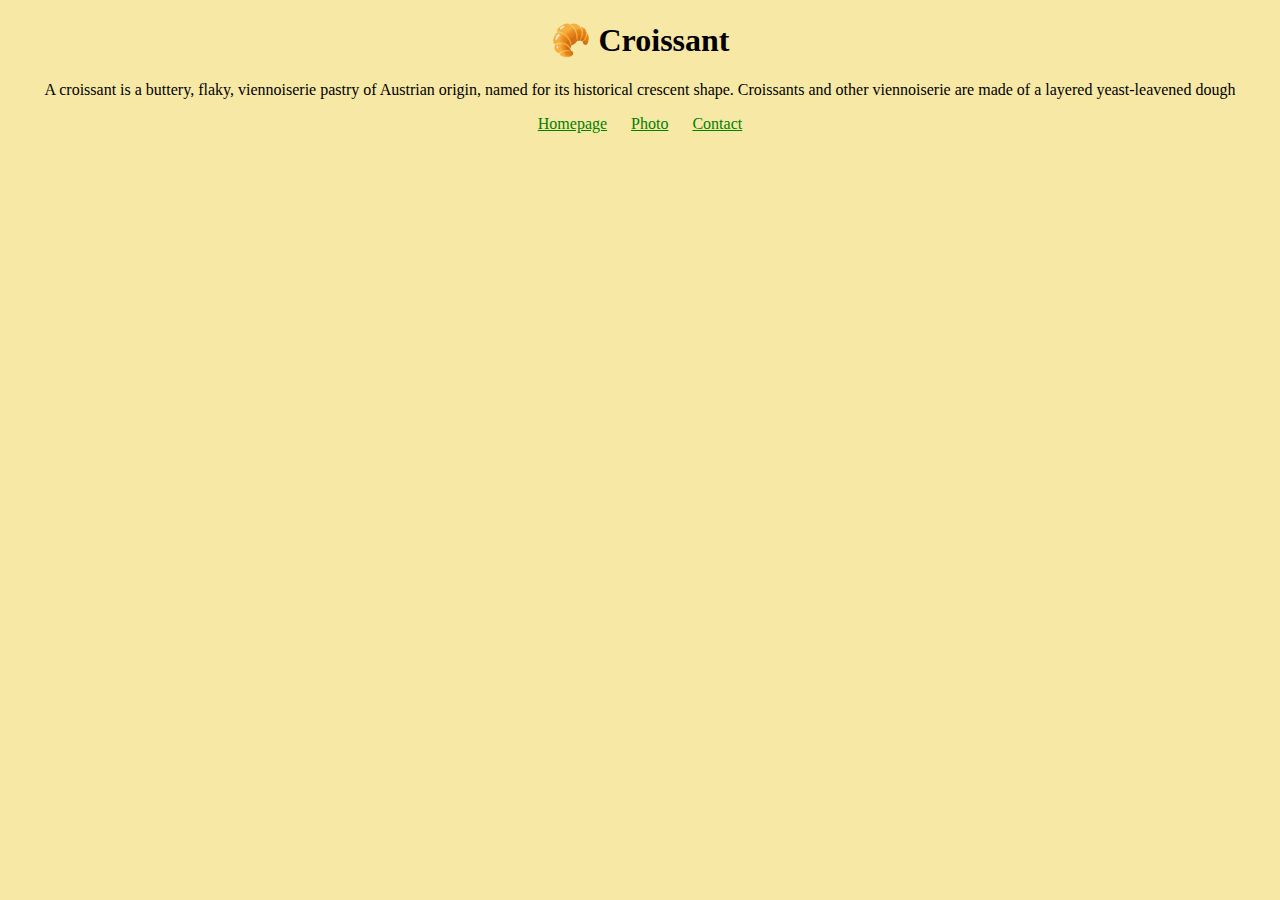
==== index.html @ 7a53be4c "Creating croissant webpage" ====
<!DOCTYPE html>
<html lang="en">
  <head>
    <meta charset="UTF-8" />
    <meta http-equiv="X-UA-Compatible" content="IE=edge" />
    <meta name="viewport" content="width=device-width, initial-scale=1.0" />
    <link rel="stylesheet" href="css/styles.css" />
    <title>Croissant</title>
  </head>
  <body>
    <h1>🥐 Croissant</h1>
    <p>
      A croissant is a buttery, flaky, viennoiserie pastry of Austrian origin,
      named for its historical crescent shape. Croissants and other viennoiserie
      are made of a layered yeast-leavened dough
    </p>
    <footer>
      <a href="index.html"> Homepage</a>
      <a href="photo.html"> Photo</a>
      <a href="contact.html"> Contact</a>
    </footer>
  </body>
</html>
---- css/styles.css ----
body {
  background: #f8e8a6;
}

h1,
p {
  text-align: center;
}

.croissant-photo {
  max-width: 100%;
  border-radius: 10px;
  display: block;
  margin: 30px auto;
}

footer {
  text-align: center;
}

footer a {
  margin: 0 10px;
  color: green;
}
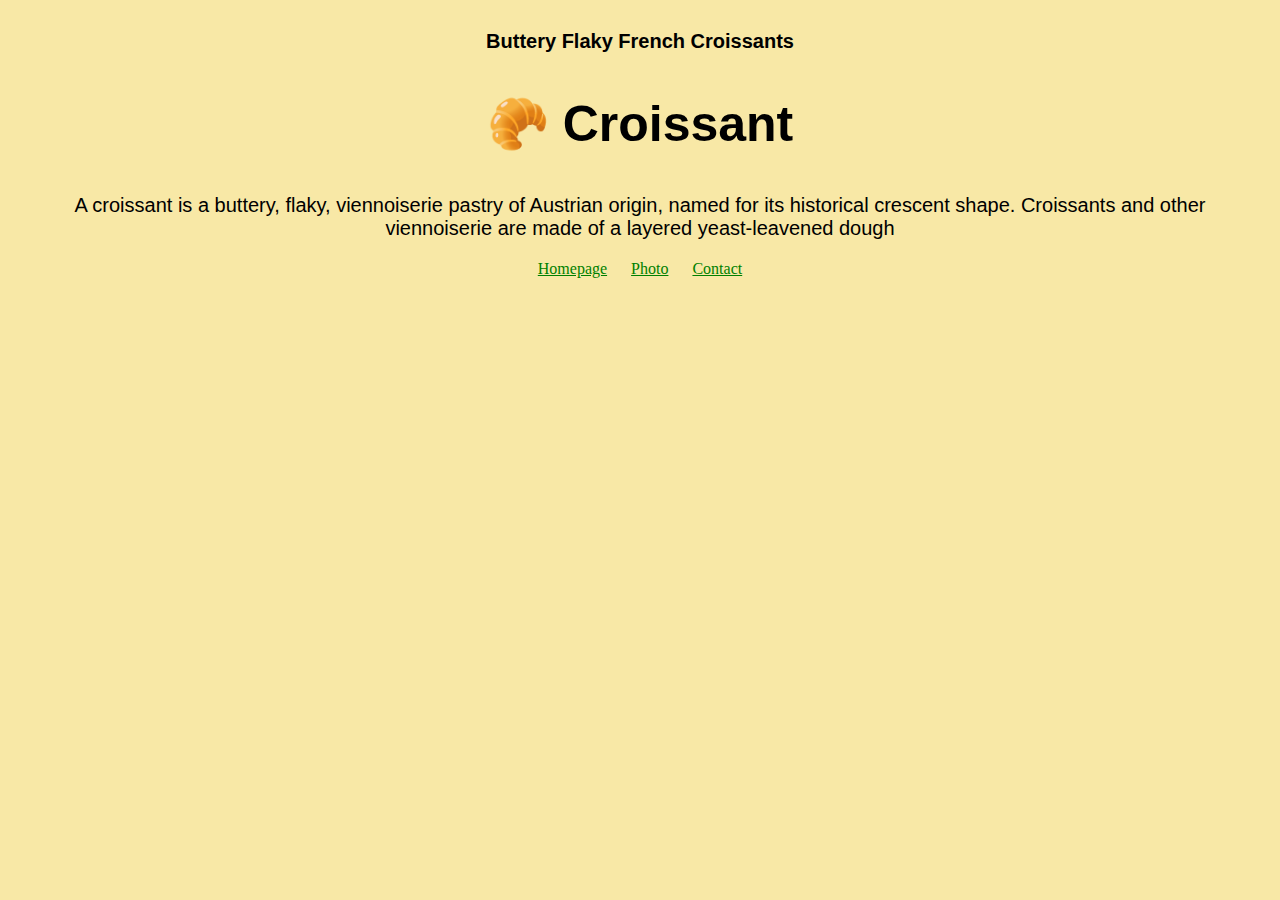
==== commit e2772c4c: "Adding SEO components" ====
--- a/index.html
+++ b/index.html
@@ -4,18 +4,23 @@
     <meta charset="UTF-8" />
     <meta http-equiv="X-UA-Compatible" content="IE=edge" />
     <meta name="viewport" content="width=device-width, initial-scale=1.0" />
+    <meta
+      name="description"
+      content="A croissant is a buttery, flaky French pastry that melts in your mouth with every bite, offering layers of golden, delicate perfection."
+    />
     <link rel="stylesheet" href="css/styles.css" />
-    <title>Croissant</title>
+    <title>The most popular French pastry - Croissant</title>
   </head>
   <body>
-    <h1>🥐 Croissant</h1>
+    <h1>Buttery Flaky French Croissants</h1>
+    <h2>🥐 Croissant</h2>
     <p>
       A croissant is a buttery, flaky, viennoiserie pastry of Austrian origin,
       named for its historical crescent shape. Croissants and other viennoiserie
       are made of a layered yeast-leavened dough
     </p>
     <footer>
-      <a href="index.html"> Homepage</a>
+      <a href="index.html" title="Croissant"> Homepage</a>
       <a href="photo.html"> Photo</a>
       <a href="contact.html"> Contact</a>
     </footer>
--- a/css/styles.css
+++ b/css/styles.css
@@ -1,10 +1,19 @@
 body {
   background: #f8e8a6;
+  margin: 30px;
 }
 
 h1,
 p {
   text-align: center;
+  font-size: 20px;
+  font-family: Verdana, Geneva, Tahoma, sans-serif;
+}
+
+h2 {
+  text-align: center;
+  font-size: 50px;
+  font-family: Verdana, Geneva, Tahoma, sans-serif;
 }
 
 .croissant-photo {
